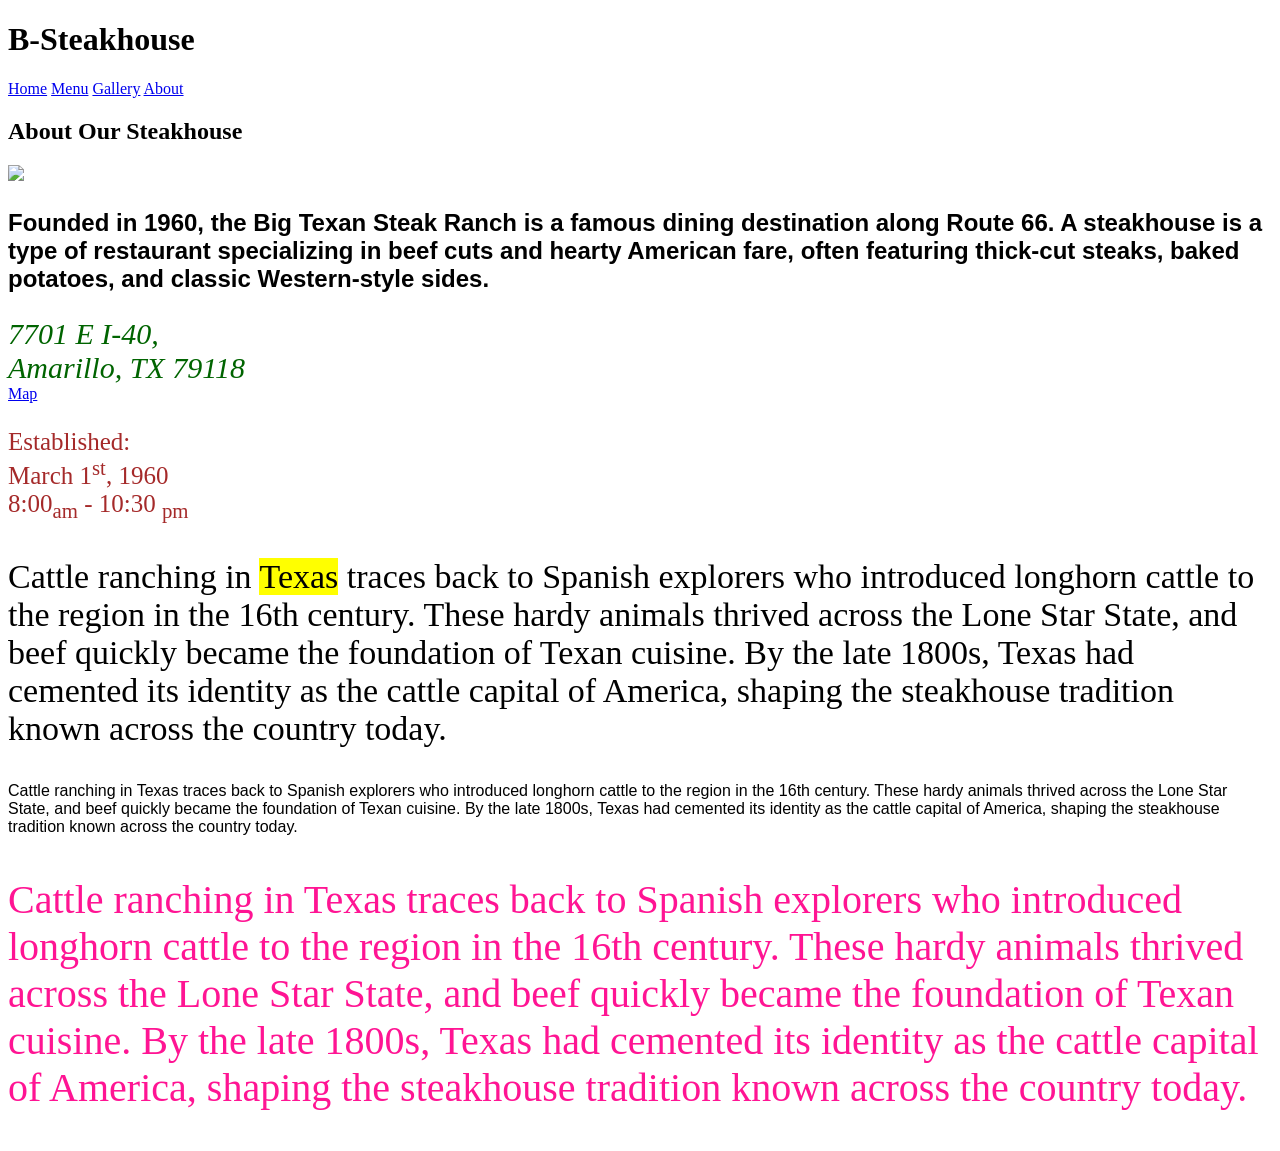
==== About.html @ be296aa9 "Upload Website" ====
<!DOCTYPE html>
<html lang="en">

<head>
    <title>B-Steakhouse</title>
</head>

<body>

    <h1>B-Steakhouse</h1>

  <a href="index.html">Home</a>
  <a href="Menu.html">Menu</a>
  <a href="Gallery.html">Gallery</a>
  <a href="About.html">About</a>

    <h2>About Our Steakhouse</h2>

    <img src="Images/about.jpg" width="100%">
 <h2><p style="font-family: Arial">
    Founded in 1960, the Big Texan Steak Ranch is a famous dining destination along Route 66.
    A steakhouse is a type of restaurant specializing in beef cuts and hearty American fare,
    often featuring thick-cut steaks, baked potatoes, and classic Western-style sides.
  </p></h2>

  <address style="font-size: 30px; color:darkgreen;">7701 E I-40, <br> Amarillo, TX 79118</address>

  <a href="https://www.google.com/maps/@35.1940553,-101.7544482,17z?entry=ttu" target="_blank">Map</a>

  <p style="font-size: 25px; color: brown">Established:
    <br/> March 1<sup>st</sup>, 1960
    <br/> 8:00<sub>am</sub> - 10:30 <Sub>pm</Sub>
  </p>

  <p style="font-size: 34px"> Cattle ranching in <mark>Texas</mark> traces back to Spanish
    explorers who introduced longhorn cattle to the region in the 16th century.
    These hardy animals thrived across the Lone Star State, and beef quickly became
    the foundation of Texan cuisine. By the late 1800s, Texas had cemented its
    identity as the cattle capital of America, shaping the steakhouse tradition
    known across the country today.</p>

  <p style="font-family: Arial"> Cattle ranching in Texas traces back to Spanish
    explorers who introduced longhorn cattle to the region in the 16th century.
    These hardy animals thrived across the Lone Star State, and beef quickly became
    the foundation of Texan cuisine. By the late 1800s, Texas had cemented its
    identity as the cattle capital of America, shaping the steakhouse tradition
    known across the country today.      </p>

  <p style="font-size: 40px; color: deeppink"> Cattle ranching in Texas traces
    back to Spanish explorers who introduced longhorn cattle to the region in
    the 16th century. These hardy animals thrived across the Lone Star State, and
    beef quickly became the foundation of Texan cuisine. By the late 1800s,
    Texas had cemented its identity as the cattle capital of America, shaping
    the steakhouse tradition known across the country today.
  </p>


</body>

</html>
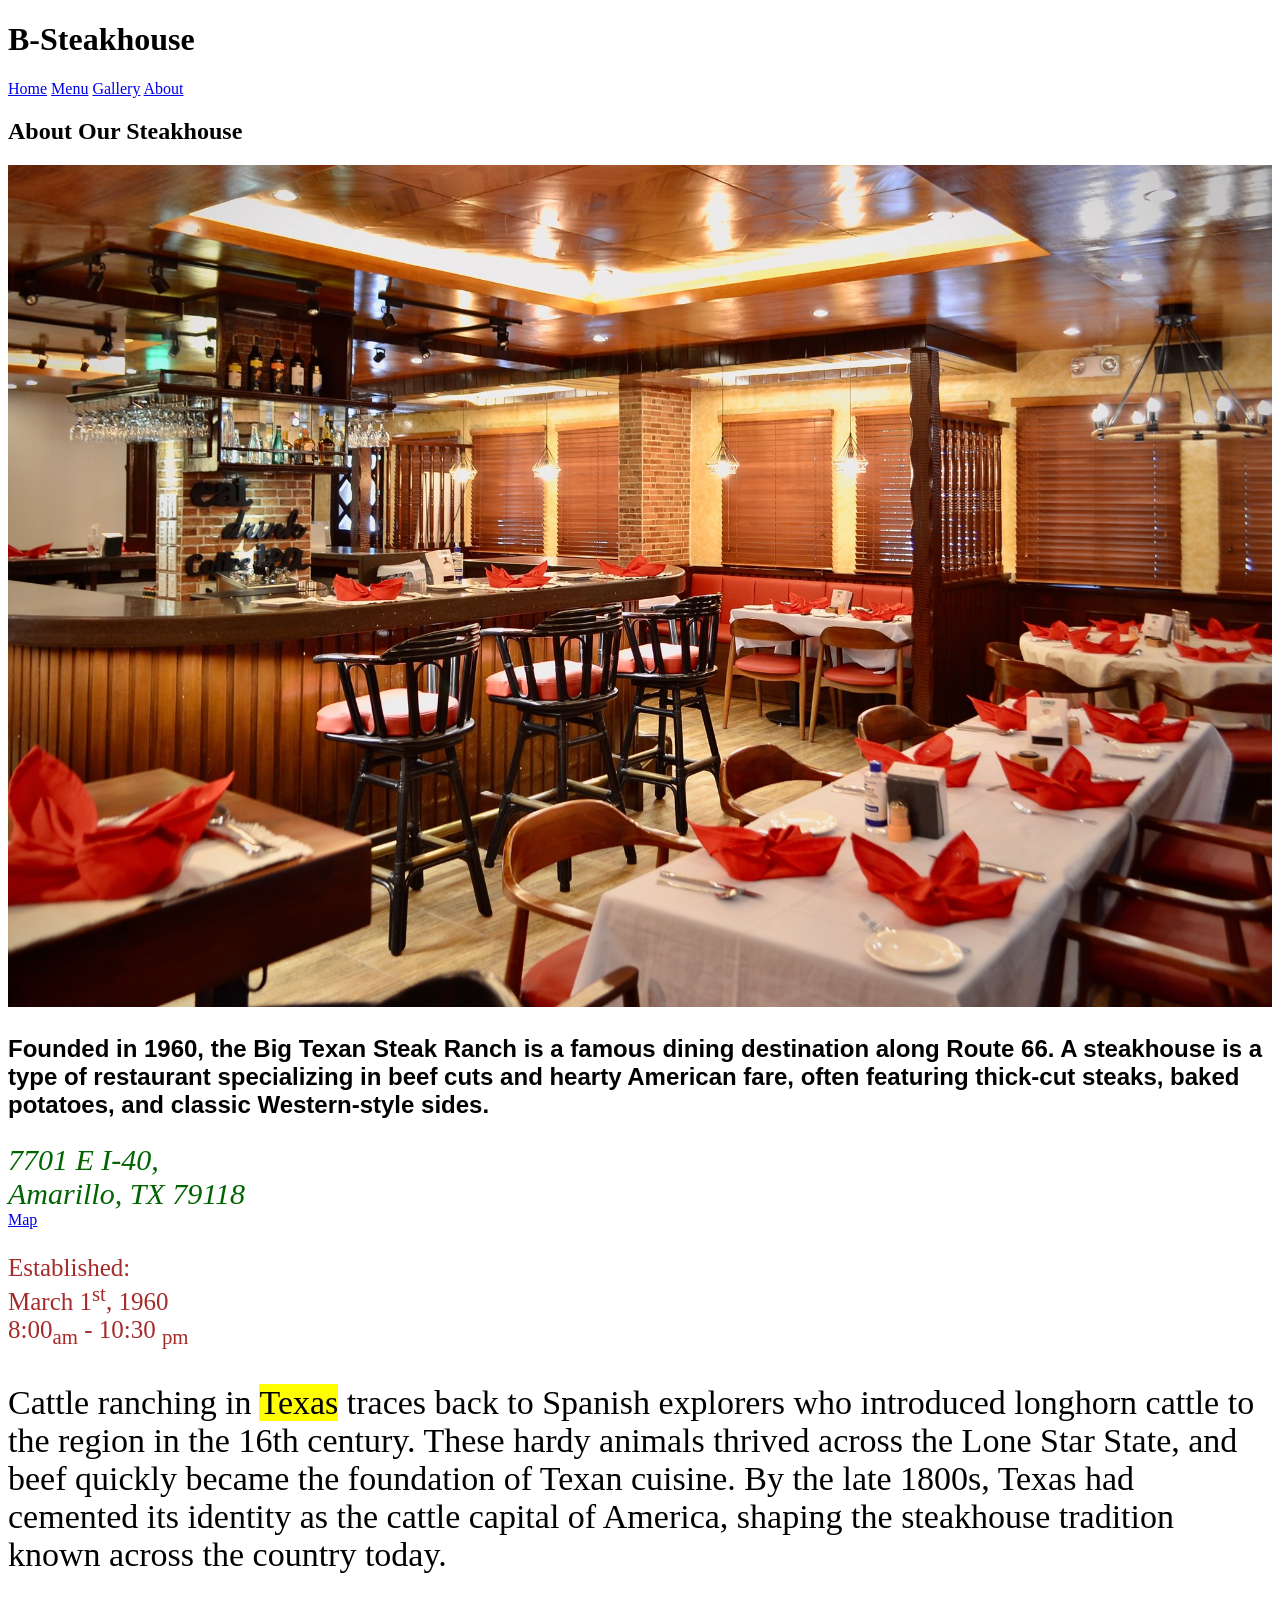
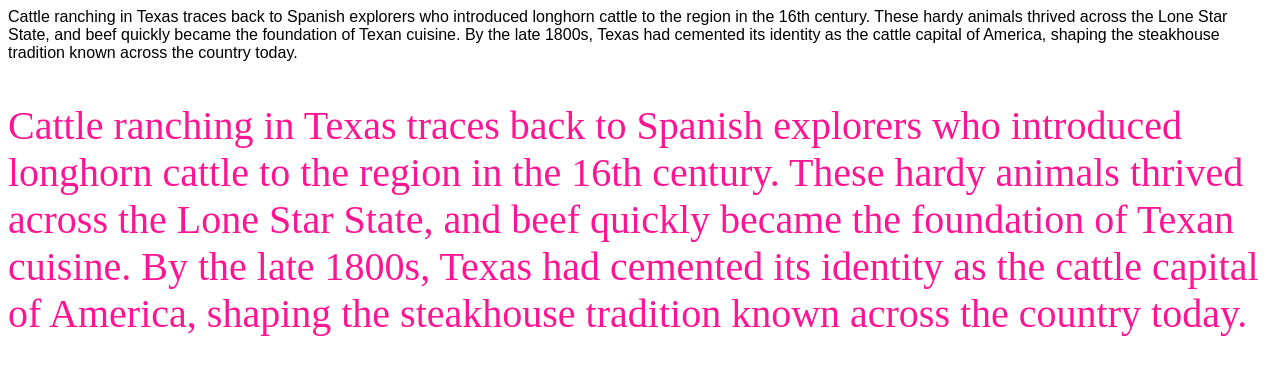
==== commit 7d351693: "Update About.html" ====
--- a/About.html
+++ b/About.html
@@ -16,7 +16,7 @@
 
     <h2>About Our Steakhouse</h2>
 
-    <img src="Images/about.jpg" width="100%">
+    <img src="images/about.jpg" width="100%">
  <h2><p style="font-family: Arial">
     Founded in 1960, the Big Texan Steak Ranch is a famous dining destination along Route 66.
     A steakhouse is a type of restaurant specializing in beef cuts and hearty American fare,
@@ -57,4 +57,4 @@
 
 </body>
 
-</html>+</html>
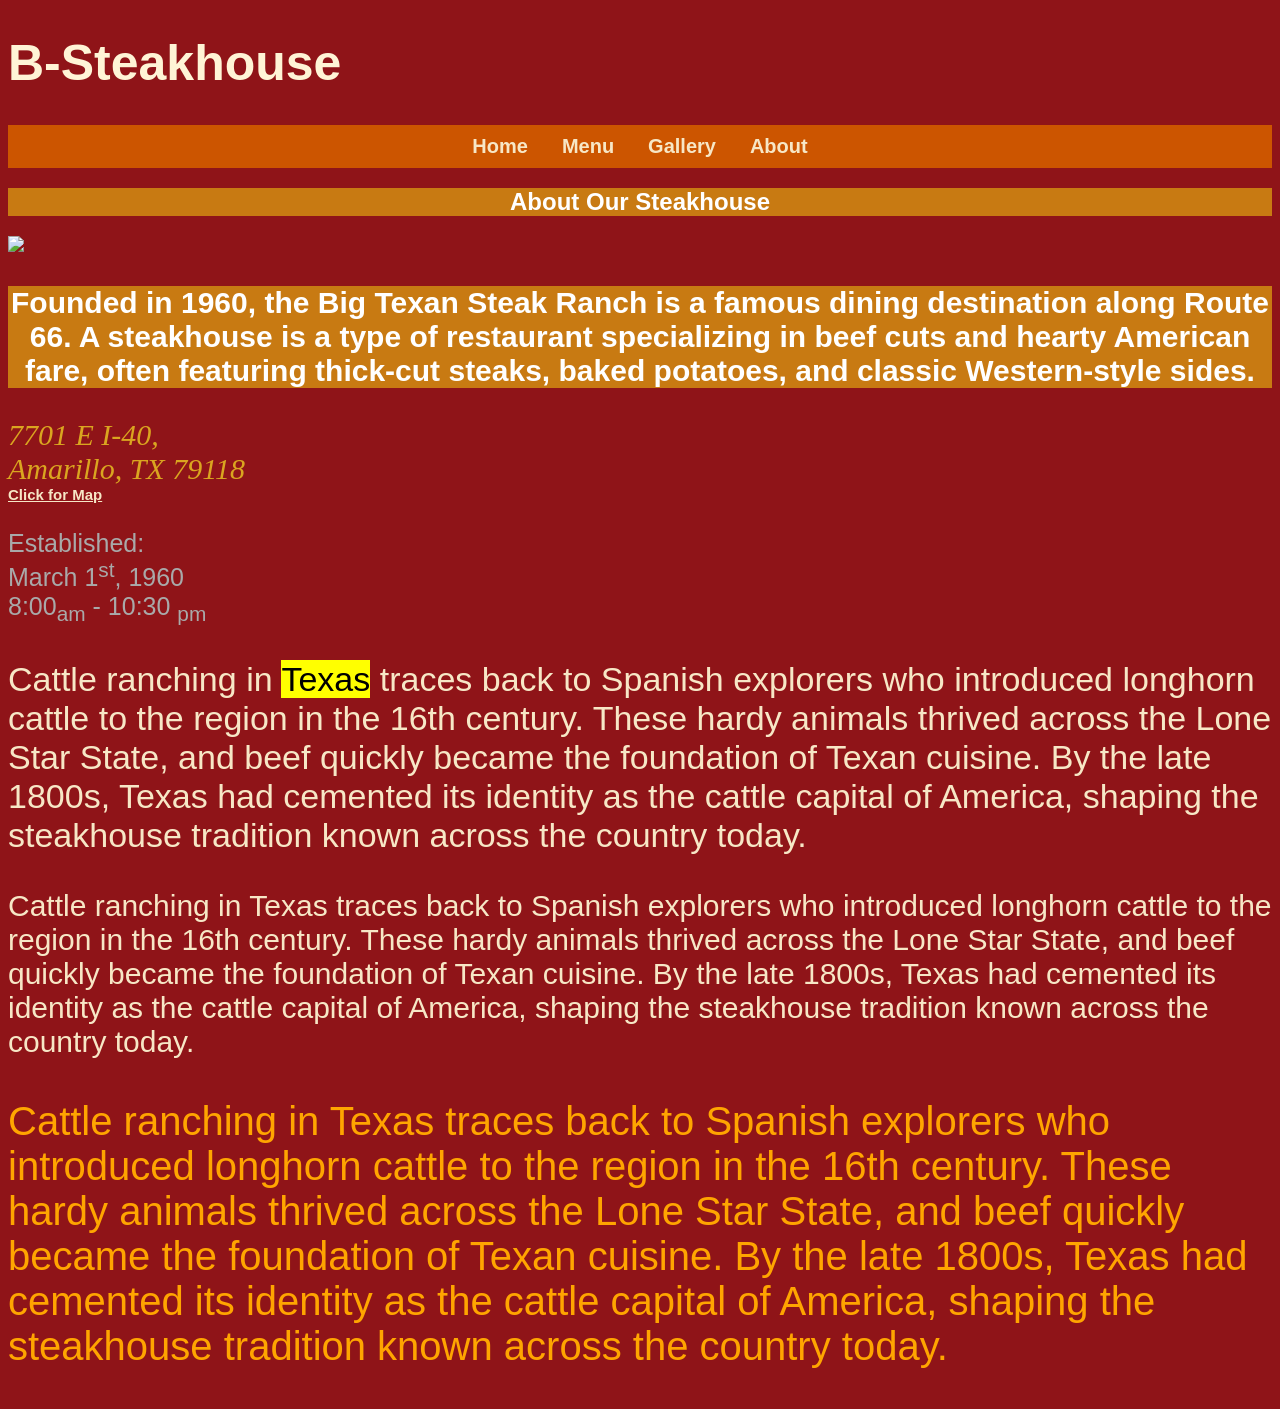
==== commit 5e810191: "Add css" ====
--- a/About.html
+++ b/About.html
@@ -8,26 +8,27 @@
 <body>
 
     <h1>B-Steakhouse</h1>
-
+<nav>
   <a href="index.html">Home</a>
   <a href="Menu.html">Menu</a>
   <a href="Gallery.html">Gallery</a>
   <a href="About.html">About</a>
-
+</nav>
+    <link rel="stylesheet" href="style.css">
     <h2>About Our Steakhouse</h2>
 
-    <img src="images/about.jpg" width="100%">
+    <img src="Images/about.jpg" width="100%">
  <h2><p style="font-family: Arial">
     Founded in 1960, the Big Texan Steak Ranch is a famous dining destination along Route 66.
     A steakhouse is a type of restaurant specializing in beef cuts and hearty American fare,
     often featuring thick-cut steaks, baked potatoes, and classic Western-style sides.
   </p></h2>
 
-  <address style="font-size: 30px; color:darkgreen;">7701 E I-40, <br> Amarillo, TX 79118</address>
+  <address style="font-size: 30px; color:goldenrod;">7701 E I-40, <br> Amarillo, TX 79118</address>
 
-  <a href="https://www.google.com/maps/@35.1940553,-101.7544482,17z?entry=ttu" target="_blank">Map</a>
+  <a href="https://www.google.com/maps/@35.1940553,-101.7544482,17z?entry=ttu" target="_blank">Click for Map</a>
 
-  <p style="font-size: 25px; color: brown">Established:
+  <p style="font-size: 25px; color: darkgray">Established:
     <br/> March 1<sup>st</sup>, 1960
     <br/> 8:00<sub>am</sub> - 10:30 <Sub>pm</Sub>
   </p>
@@ -46,7 +47,7 @@
     identity as the cattle capital of America, shaping the steakhouse tradition
     known across the country today.      </p>
 
-  <p style="font-size: 40px; color: deeppink"> Cattle ranching in Texas traces
+  <p style="font-size: 40px; color: orange"> Cattle ranching in Texas traces
     back to Spanish explorers who introduced longhorn cattle to the region in
     the 16th century. These hardy animals thrived across the Lone Star State, and
     beef quickly became the foundation of Texan cuisine. By the late 1800s,
@@ -57,4 +58,4 @@
 
 </body>
 
-</html>
+</html>
--- a/style.css
+++ b/style.css
@@ -0,0 +1,66 @@
+/* CSS Style Sheet */
+
+/* change font color */
+body {
+  color: #f7e7c6;
+}
+
+/* change font size */
+p {
+  font-size: 30px;
+  font-family: Arial;
+}
+
+/* change font type */
+h1 {
+  font-size: 50px;
+  color: #fff4d6;
+  font-family: Arial;
+}
+
+h2, h3, h4, h5, h6 {
+  font-family: Arial;
+  color: #ffffff;
+  background-color: #c87a12;
+  text-align: center;
+}
+
+/* change background color */
+body {
+  background-color: #8f1418;
+}
+
+/* style for links */
+a {
+  color: #f7e7c6;
+  font-family: Arial;
+  font-weight: bold;
+  font-size: 15px;
+}
+
+/* style for nav */
+nav {
+  background-color: #CC5500;
+  padding: 10px;
+  text-align: center;
+}
+
+nav a {
+  color: #f7e7c6;
+  text-decoration: none;
+  font-family: Arial;
+  font-weight: bold;
+  font-size: 20px;
+  margin: 15px;
+}
+
+nav a:hover {
+  color: #8f1418;
+}
+
+ul, ol {
+  display: inline-block;
+  text-align: left;
+  list-style-position: inside;
+  padding-left: 0;
+}
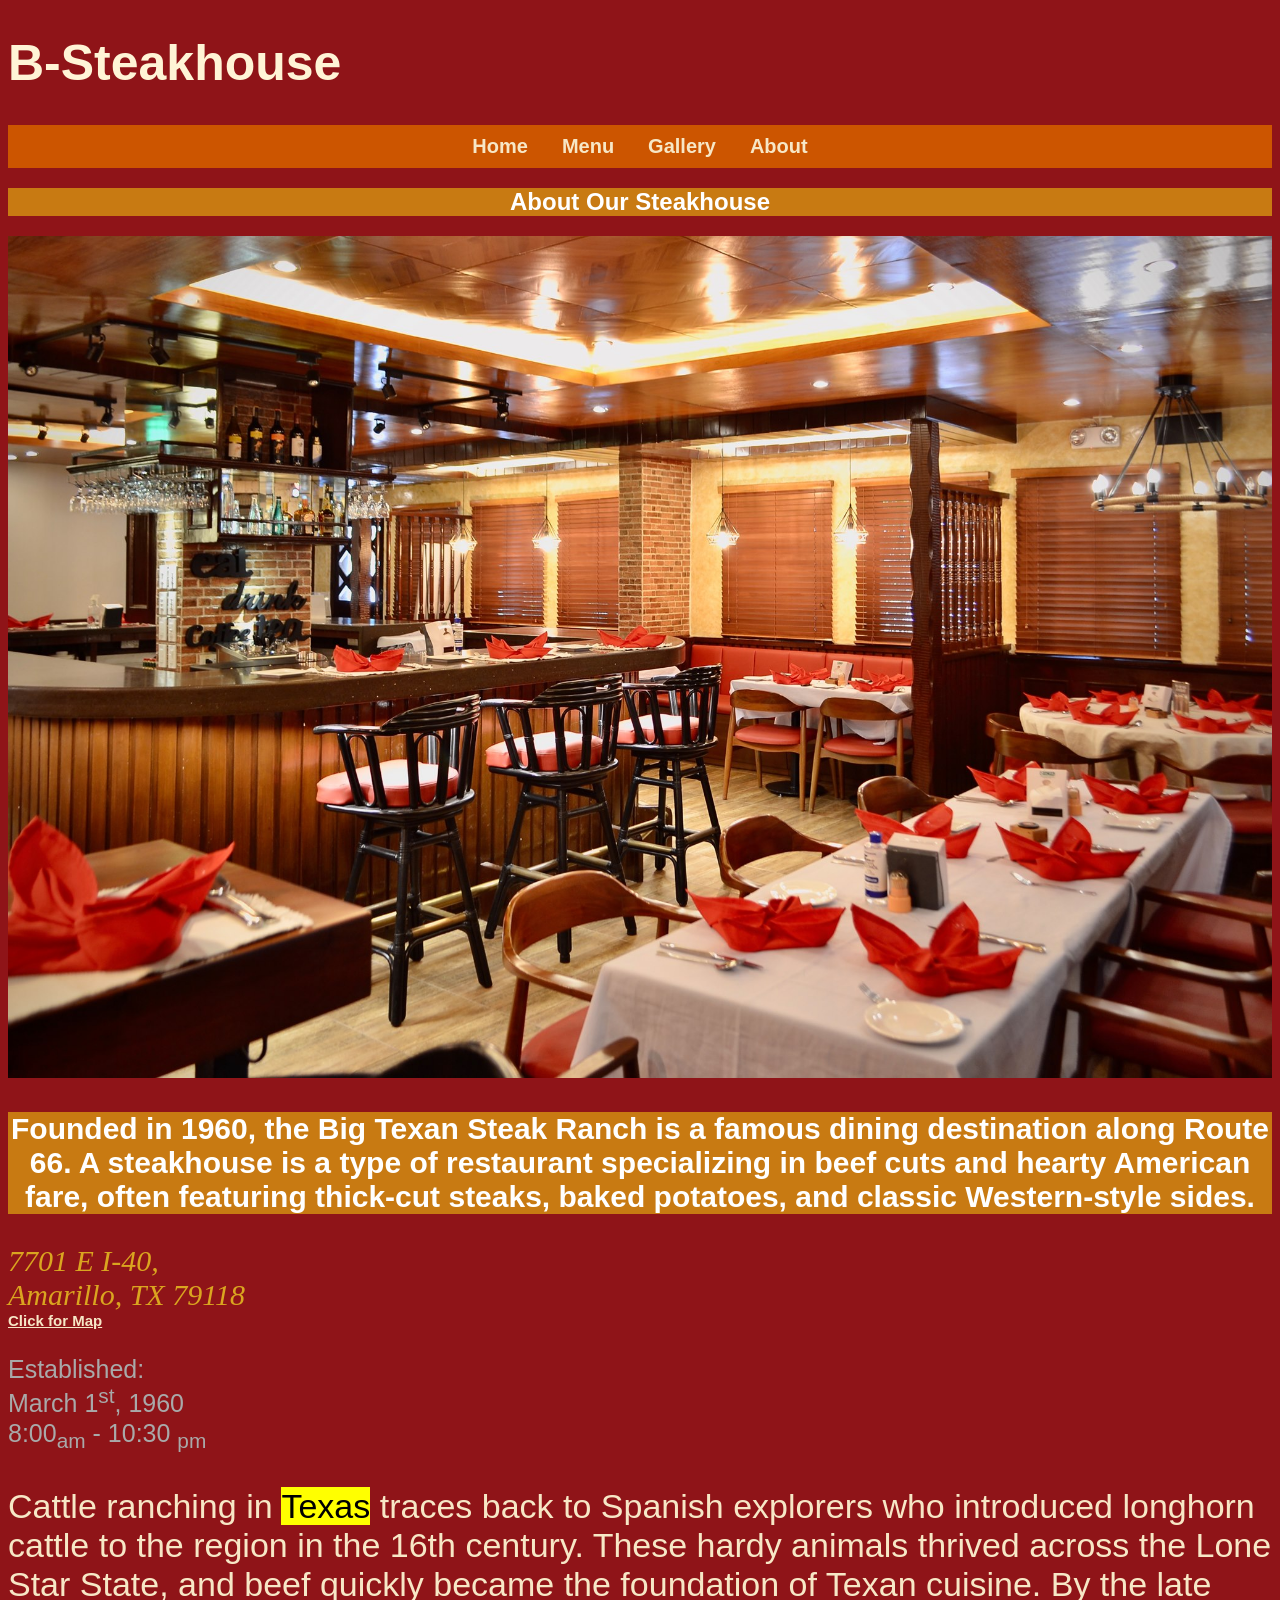
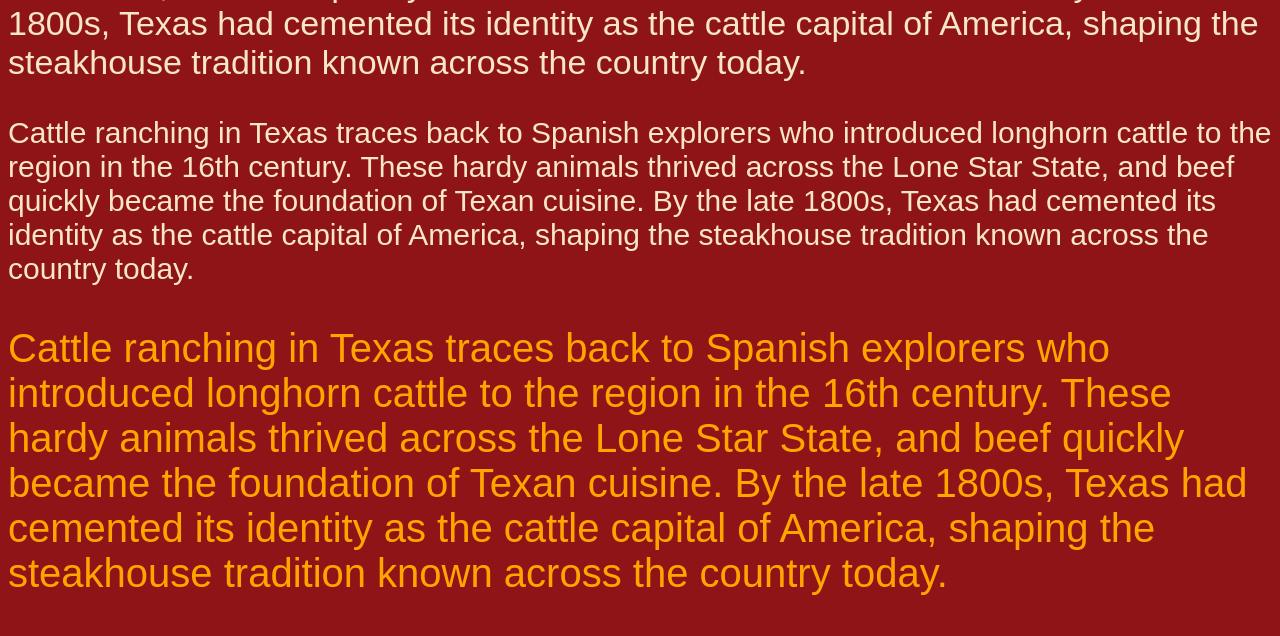
==== commit bd15e510: "Fix for Github" ====
--- a/About.html
+++ b/About.html
@@ -17,7 +17,7 @@
     <link rel="stylesheet" href="style.css">
     <h2>About Our Steakhouse</h2>
 
-    <img src="Images/about.jpg" width="100%">
+    <img src="images/about.jpg" width="100%">
  <h2><p style="font-family: Arial">
     Founded in 1960, the Big Texan Steak Ranch is a famous dining destination along Route 66.
     A steakhouse is a type of restaurant specializing in beef cuts and hearty American fare,
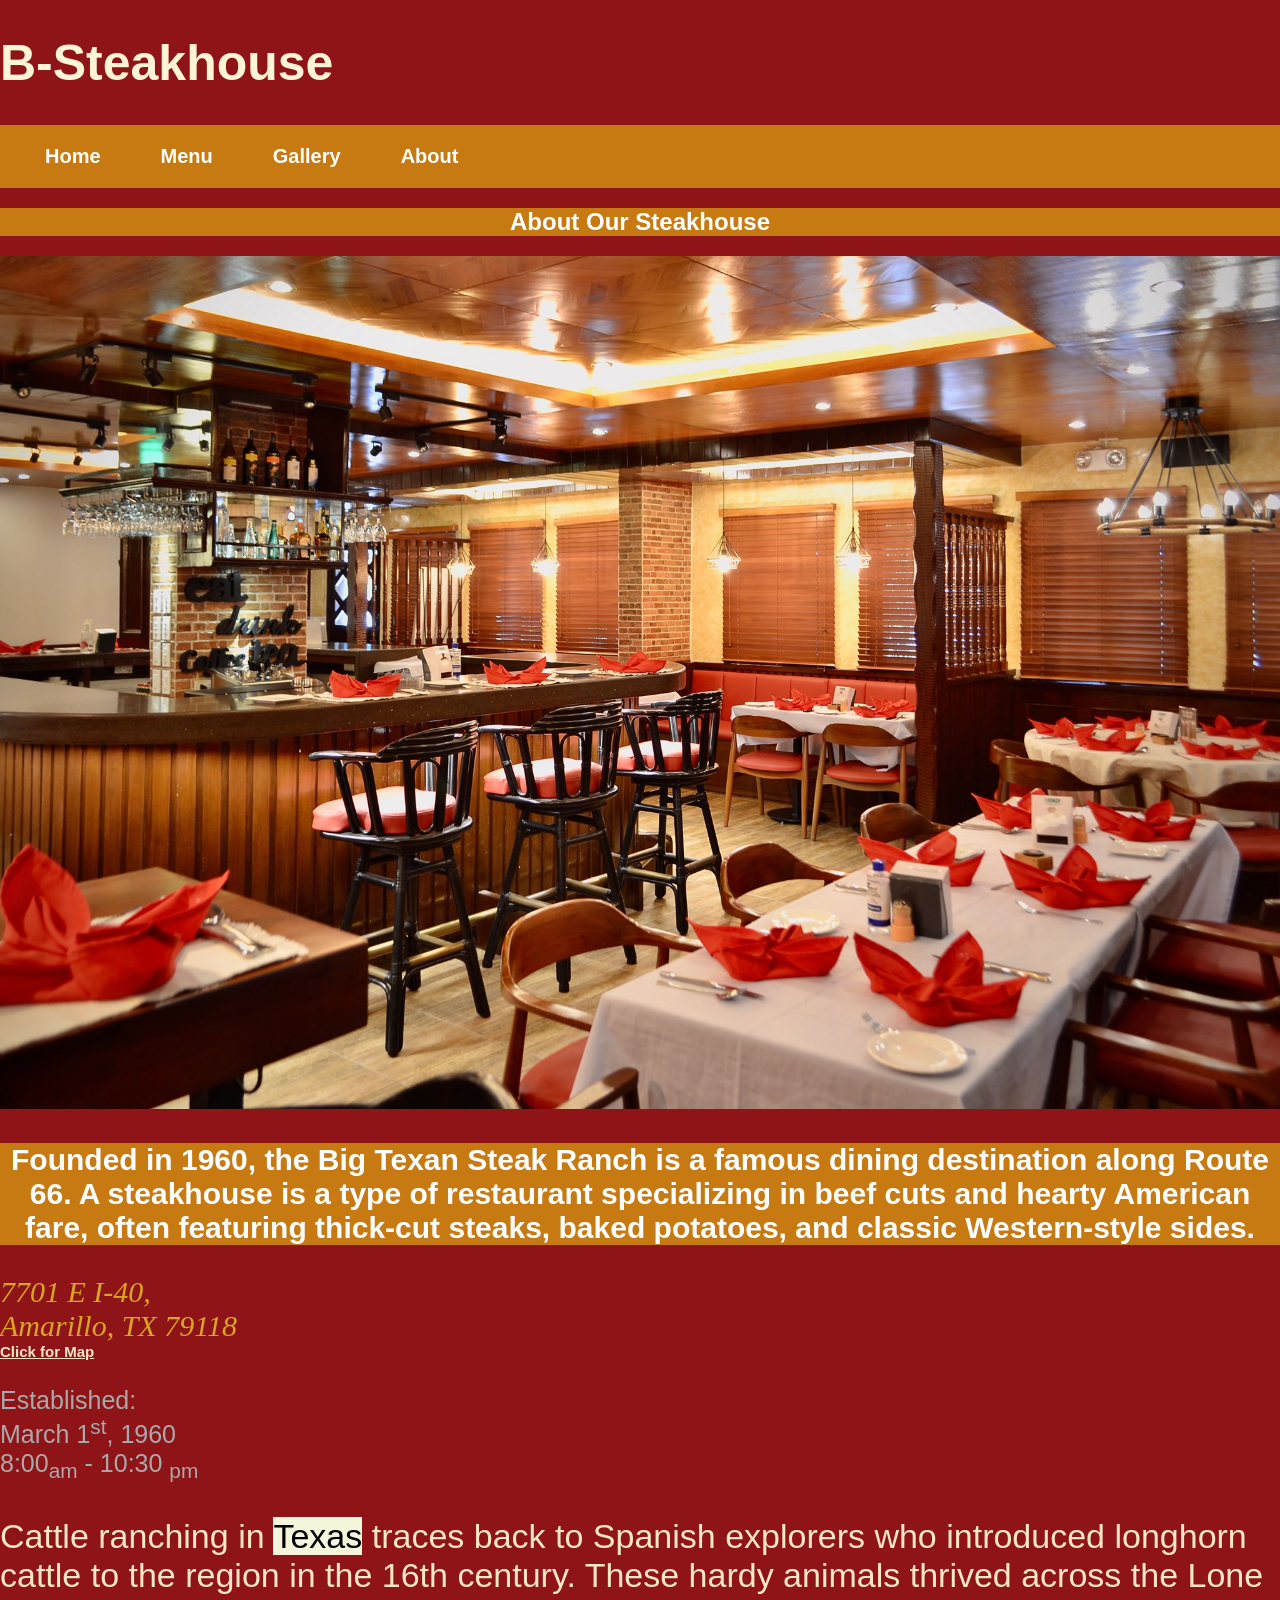
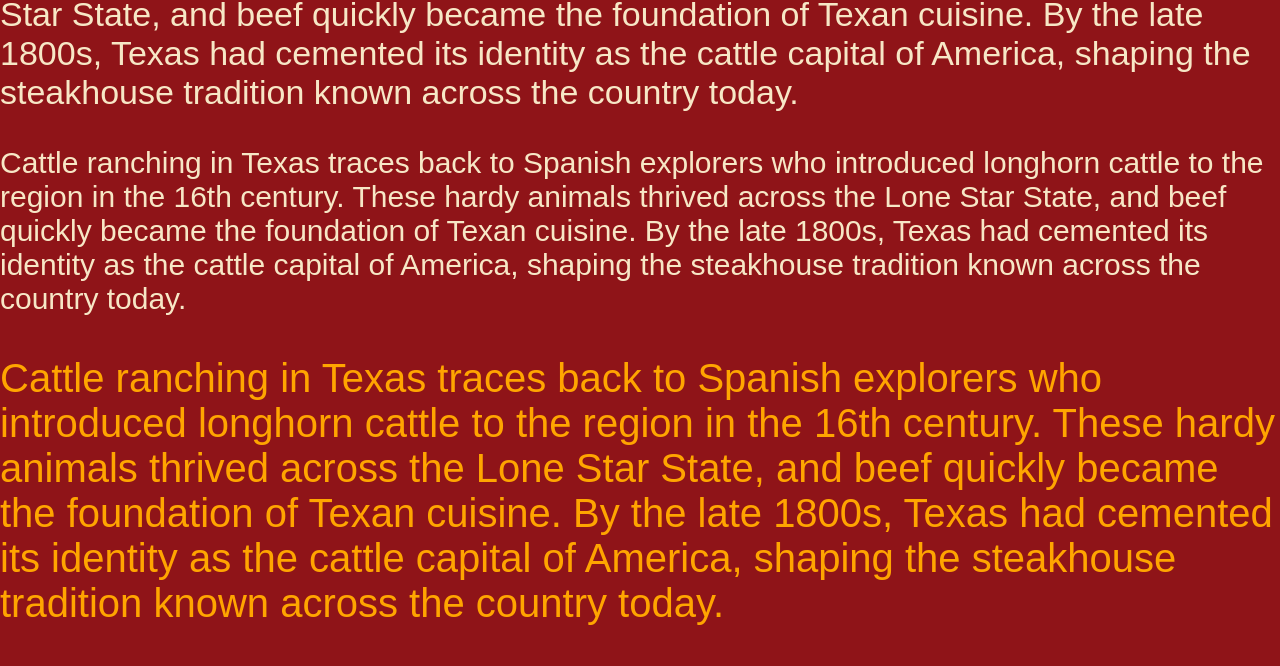
==== commit 66e84a7e: "Update to Classwork 3" ====
--- a/About.html
+++ b/About.html
@@ -8,11 +8,15 @@
 <body>
 
     <h1>B-Steakhouse</h1>
-<nav>
-  <a href="index.html">Home</a>
-  <a href="Menu.html">Menu</a>
-  <a href="Gallery.html">Gallery</a>
-  <a href="About.html">About</a>
+<nav class="top-navigation">
+  <ul>
+      
+  <li><a href="index.html">Home</a></li>
+  <li><a href="Menu.html">Menu</a></li>
+  <li><a href="Gallery.html">Gallery</a></li>
+  <li><a href="About.html">About</a></li>
+      
+  </ul>
 </nav>
     <link rel="stylesheet" href="style.css">
     <h2>About Our Steakhouse</h2>
--- a/style.css
+++ b/style.css
@@ -3,6 +3,11 @@
 /* change font color */
 body {
   color: #f7e7c6;
+  margin: 0;
+}
+
+mark{
+    background-color: beige;
 }
 
 /* change font size */
@@ -38,24 +43,41 @@
   font-size: 15px;
 }
 
-/* style for nav */
-nav {
-  background-color: #CC5500;
-  padding: 10px;
-  text-align: center;
+/* CSS Style Sheet for Top Navigation Links */
+
+.top-navigation {
+  background-color: #c87a12;
 }
 
-nav a {
-  color: #f7e7c6;
+/* Remove default list styles */
+.top-navigation ul {
+  list-style: none;
+  padding: 20px;
+  margin: 5px;
+  display: flex;
+  text-align: right;
+}
+
+/* Adjust the spacing between navigation items */
+.top-navigation li {
+  margin-right: 20px;
+}
+
+/* Text color of the links */
+/* Smooth color transition on hover */
+.top-navigation a {
   text-decoration: none;
-  font-family: Arial;
+  color: #ffffff;
   font-weight: bold;
   font-size: 20px;
-  margin: 15px;
+  padding: 20px;
+  transition: color 0.3s ease;
+  font-family: "Arial";
 }
 
-nav a:hover {
-  color: #8f1418;
+/* Change color on hover */
+.top-navigation a:hover {
+  color: #f7d8b9;
 }
 
 ul, ol {
@@ -63,4 +85,27 @@
   text-align: left;
   list-style-position: inside;
   padding-left: 0;
+}
+
+/* CSS Style Sheet for Gridded Gallery */
+
+.gallery-container {
+  display: grid;
+  grid-template-columns: repeat(auto-fit, minmax(300px, 1fr));
+  gap: 0;
+  width: 100%;
+}
+
+.gallery-item {
+  box-shadow: rgba(0, 0, 0, 0.1) 0 5px 2px;
+  overflow: hidden;
+  border-radius: 0px;
+}
+
+.gallery-item img {
+  width: 100%;
+  height: 300px;
+  object-fit: cover;
+  display: block;
+  border-radius: 15px;
 }
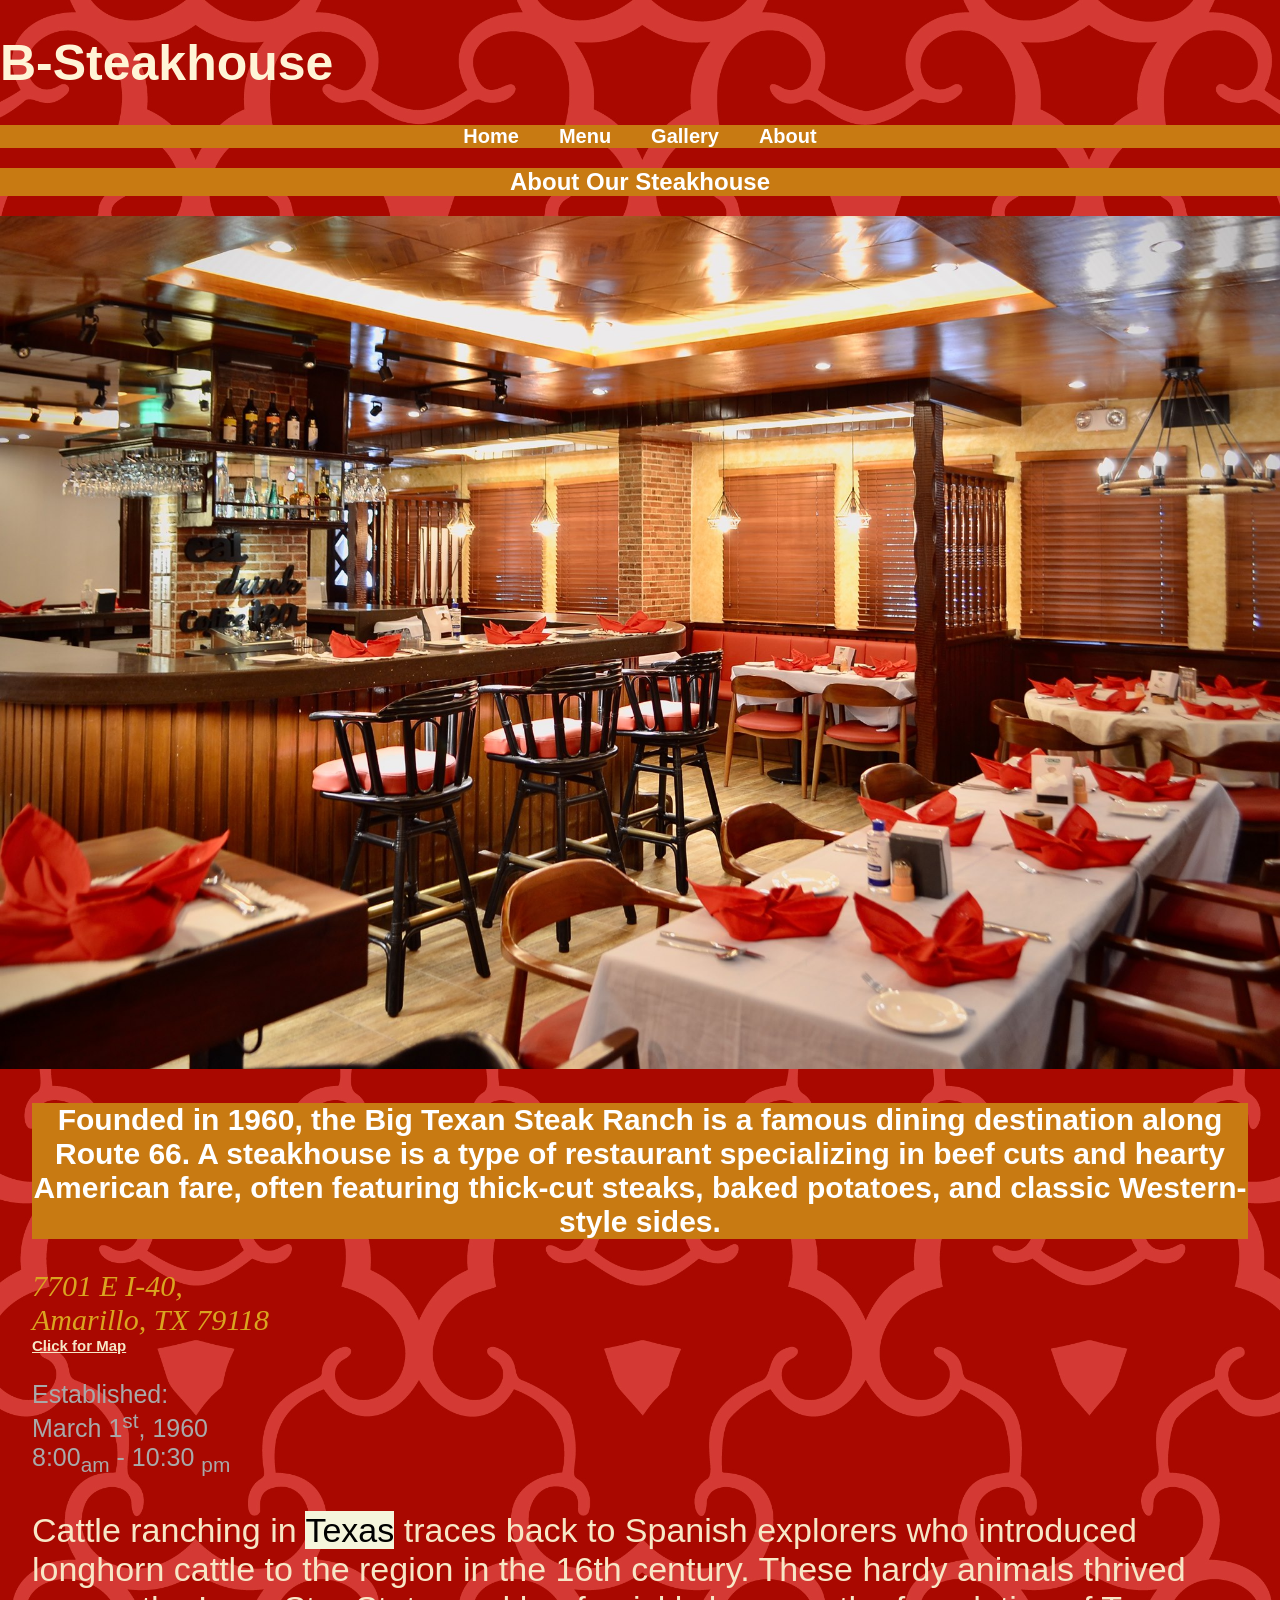
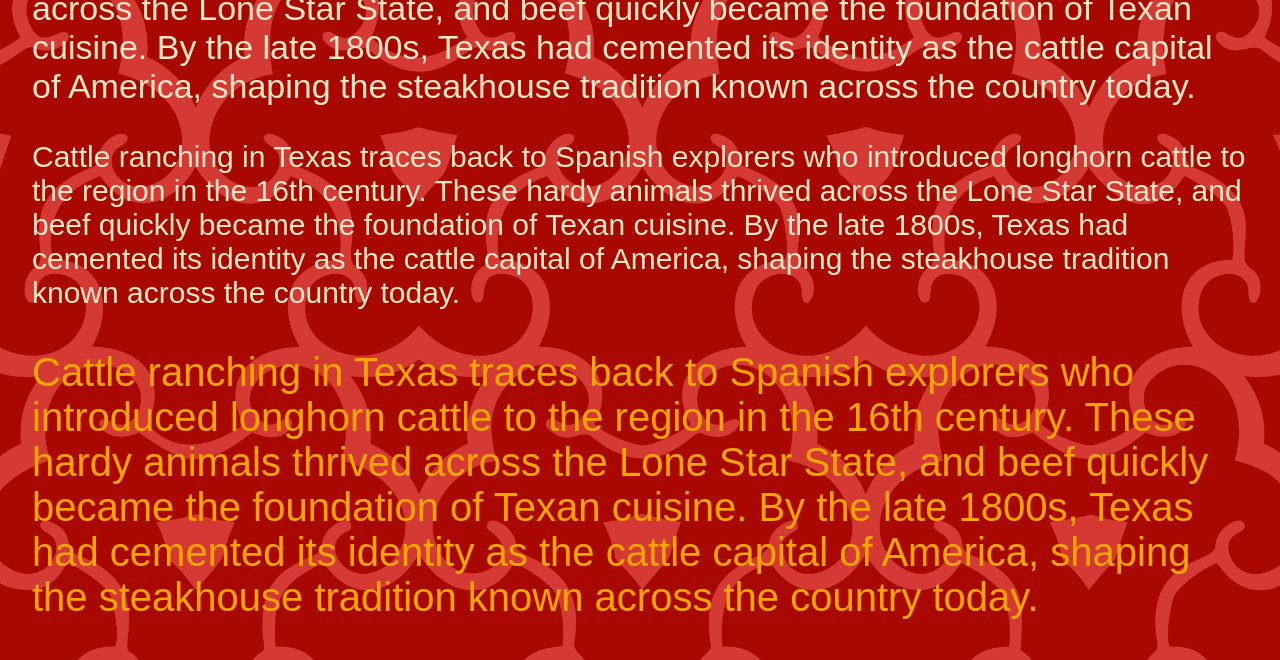
==== commit d43284a1: "Assignment 3" ====
--- a/About.html
+++ b/About.html
@@ -22,6 +22,7 @@
     <h2>About Our Steakhouse</h2>
 
     <img src="images/about.jpg" width="100%">
+<div class="page-container">
  <h2><p style="font-family: Arial">
     Founded in 1960, the Big Texan Steak Ranch is a famous dining destination along Route 66.
     A steakhouse is a type of restaurant specializing in beef cuts and hearty American fare,
@@ -59,7 +60,7 @@
     the steakhouse tradition known across the country today.
   </p>
 
-
+    </div>
 </body>
 
 </html>
--- a/style.css
+++ b/style.css
@@ -4,6 +4,10 @@
 body {
   color: #f7e7c6;
   margin: 0;
+  background-image: url('images/bg.jpg');
+  background-repeat: repeat;
+  background-size: cover;
+  background-position: center;
 }
 
 mark{
@@ -35,6 +39,11 @@
   background-color: #8f1418;
 }
 
+.page-container {
+    width: 95%;
+    margin: 0 auto;
+}
+
 /* style for links */
 a {
   color: #f7e7c6;
@@ -51,16 +60,16 @@
 
 /* Remove default list styles */
 .top-navigation ul {
-  list-style: none;
-  padding: 20px;
-  margin: 5px;
-  display: flex;
-  text-align: right;
+    list-style: none;
+    margin: 0;
+    padding: 0;
+    display: flex;
+    justify-content: center;
 }
 
 /* Adjust the spacing between navigation items */
 .top-navigation li {
-  margin-right: 20px;
+    margin: 0;
 }
 
 /* Text color of the links */
@@ -72,11 +81,13 @@
   font-size: 20px;
   padding: 20px;
   transition: color 0.3s ease;
-  font-family: "Arial";
+  font-family: Arial;
 }
 
 /* Change color on hover */
 .top-navigation a:hover {
+  background-color: #c87a12;
+  border-radius: 7px;    
   color: #f7d8b9;
 }
 
